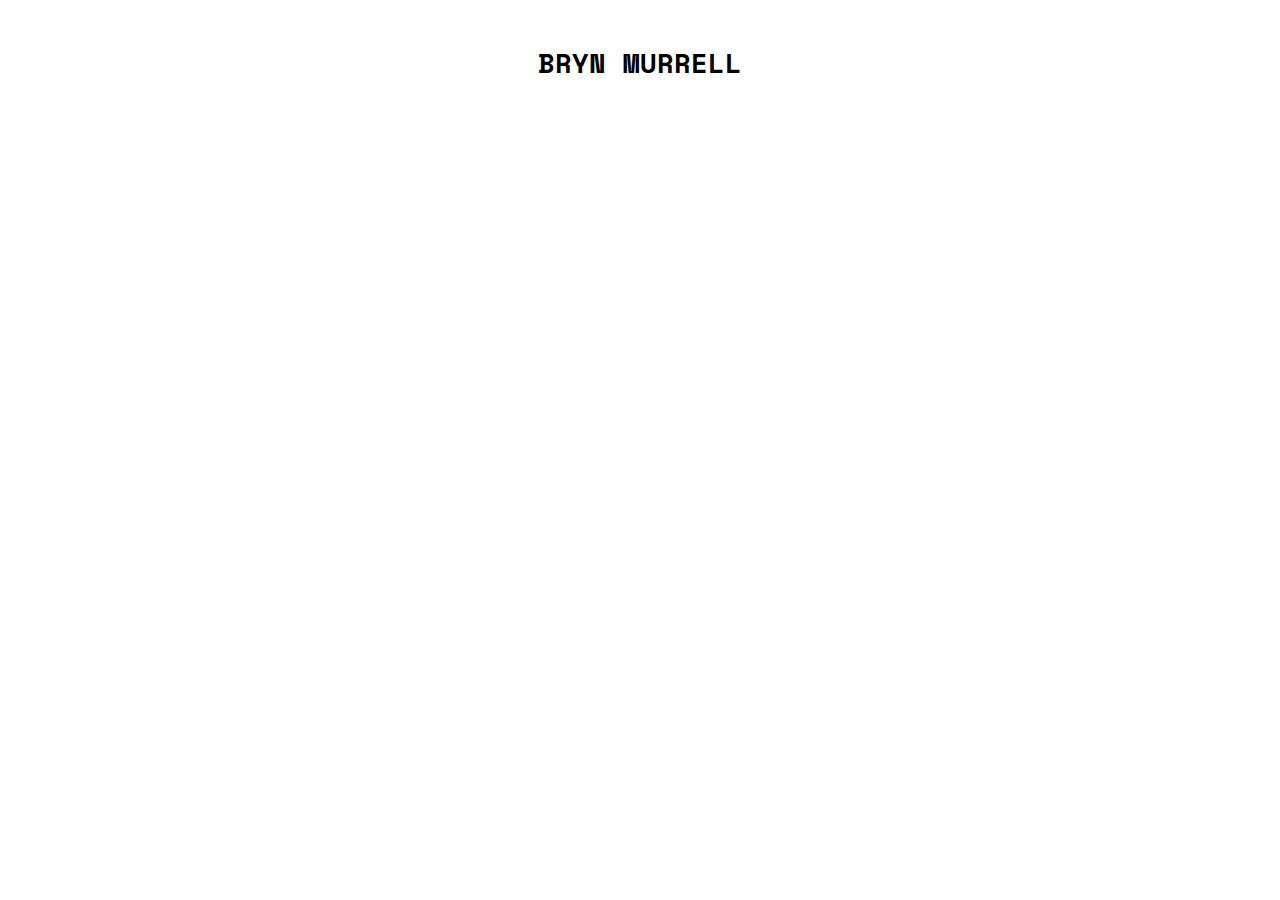
==== index.html @ 4e87435e "initial commit" ====
<!DOCTYPE HTML>
<html>
	<head>
		<link type="text/css" rel="stylesheet" href="css/stylesheet.css"/>
		<link media="only screen and (-webkit-min-device-pixel-ratio: 2)" href="css/retina.css" type="text/css" rel="stylesheet">		
		
		<title>Atelier Murrell</title>
	</head>
	<body>
		
		<div id=mainpage>
			<div class=text>
				<h1>BRYN MURRELL</h1>
			</div>	
		</div>
	</body>
</html>
---- css/stylesheet.css ----
@import url('http://fonts.googleapis.com/css?family=Open+Sans');
@import url('http://fonts.googleapis.com/css?family=Roboto');
@import url('https://fonts.googleapis.com/css?family=Space+Mono');


* {
	margin: 0px;
}
#mainpage {
//	background-color: #E53935;
	height:100vh;
	width:100vw;
	position:absolute;
	text-align:center;
}


#page2 {
	background-color: #8E24AA;
	height:100vh;
	width:100vw;
	position:absolute;
	text-align:center;
	
}


.text {
	font-family:'Space Mono', monospace;
	text-align:center;
	display:block;
//	color:#fffbf5;
  	position: relative;
	top: 5%;	
	transform: translateY(-5%);
	font-size: 10pt;	
}
---- css/retina.css ----
@import url('http://fonts.googleapis.com/css?family=Open+Sans');
@import url('http://fonts.googleapis.com/css?family=Roboto');


* {
	margin: 0px;
}
#page1 {
	background-color: #774F38;
	height:100vh;
	width:100vw;
	position:absolute;
	text-align:center;
}

.arrow-down {
	width:0;
	height:0;
	border-left: 20px solid transparent;
	border-right: 20px solid transparent;
	border-top: 20px solid #ECE5CE;
	display:inline-block;
	margin-top: 79vh;
	position:float;
}

.arrow-up {
	width:0;
	height:0;
	border-left: 20px solid transparent;
	border-right: 20px solid transparent;
	border-bottom: 20px solid #ECE5CE;
	display:inline-block;
	 margin-top: 1vh;	
}

#page2 {
	background-color: #E08E79;
	height:100vh;
	width:100vw;
	position:absolute;
	text-align:center;
	
}


.text {
	font-family:Open Sans;
	font-size: 2vh;
	text-align:center;
	display:block;
	color:#ECE5CE;
  	position: relative;
  	top: 50%;
	transform: translateY(-50%);
	
}

#p2-body {
	padding-top: 1vh;
}
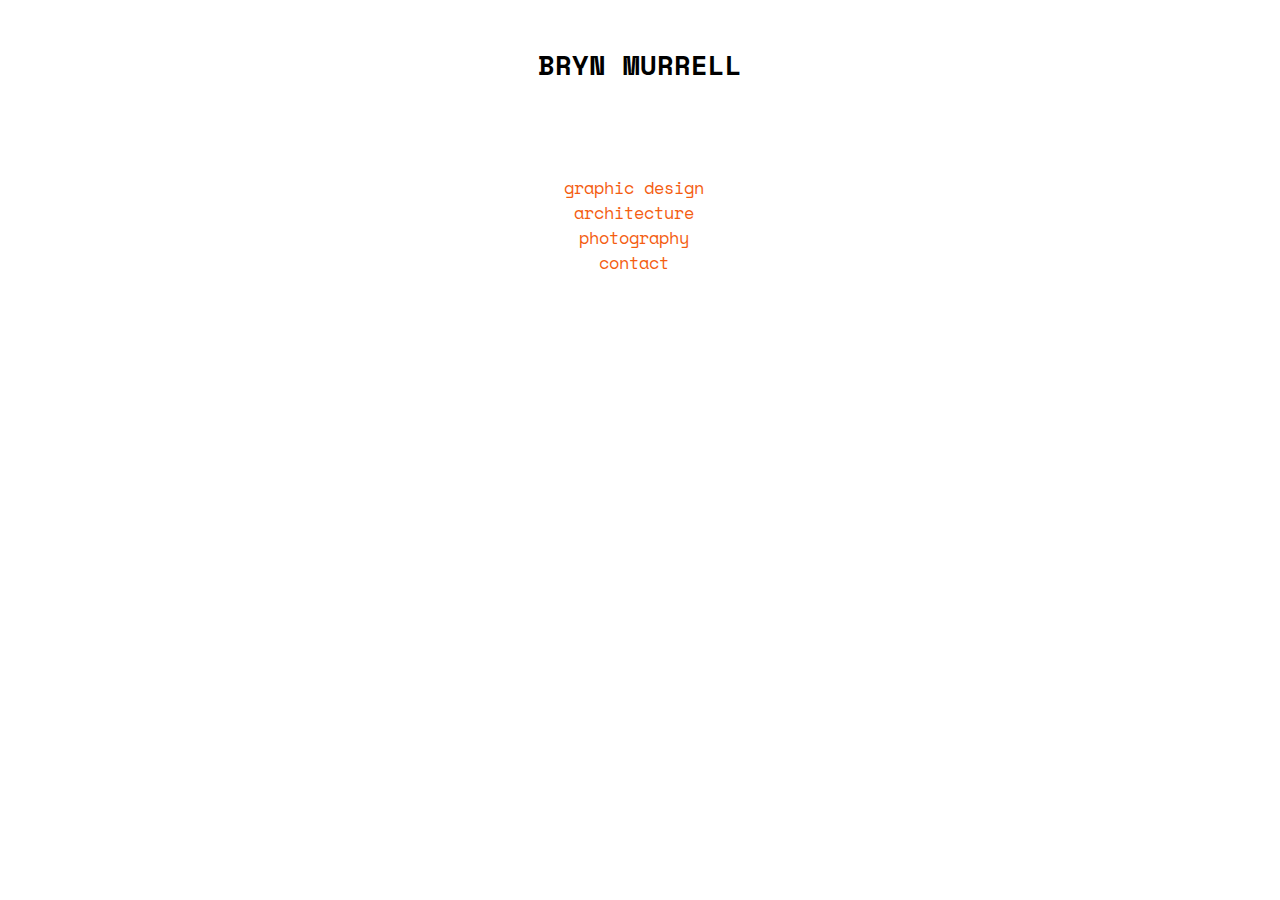
==== commit 4279d975: "commit" ====
--- a/index.html
+++ b/index.html
@@ -1,16 +1,28 @@
 <!DOCTYPE HTML>
+
 <html>
 	<head>
 		<link type="text/css" rel="stylesheet" href="css/stylesheet.css"/>
-		<link media="only screen and (-webkit-min-device-pixel-ratio: 2)" href="css/retina.css" type="text/css" rel="stylesheet">		
+		<!--	<link media="only screen and (-webkit-min-device-pixel-ratio: 2)" href="css/retina.css" type="text/css" rel="stylesheet"> -->
+		<script src="https://ajax.googleapis.com/ajax/libs/jquery/3.1.1/jquery.min.js"></script>		
+		<script type="text/javascript" src="script.js"></script>
+
 		
-		<title>Atelier Murrell</title>
+		<title>Bryn Murrell</title>
 	</head>
 	<body>
 		
 		<div id=mainpage>
-			<div class=text>
+			<div class=mainTitle>
 				<h1>BRYN MURRELL</h1>
+			</div>	
+			<div class=navBlock>
+				<ul>
+					<li id=g>graphic design</li>
+					<li id=a> architecture</li>
+					<li id=p>photography</li>
+					<li id=c>contact</li>
+				</ul>
 			</div>	
 		</div>
 	</body>
--- a/css/stylesheet.css
+++ b/css/stylesheet.css
@@ -14,24 +14,37 @@
 	text-align:center;
 }
 
-
-#page2 {
-	background-color: #8E24AA;
-	height:100vh;
-	width:100vw;
-	position:absolute;
-	text-align:center;
-	
-}
-
-
-.text {
+.mainTitle {
 	font-family:'Space Mono', monospace;
 	text-align:center;
 	display:block;
 //	color:#fffbf5;
   	position: relative;
 	top: 5%;	
-	transform: translateY(-5%);
+//	transform: translateY(-5%);
 	font-size: 10pt;	
 }
+
+.navBlock {
+	font-family:'Space Mono', monospace;
+	text-align: center;
+	display:block;
+	position: relative;
+	top: 15%;
+	transform; translateY(-15%);
+	left: -2%;
+//	transform; translateX(-15%);
+	font-size: 13pt;
+	text-decoration: none;
+	color:#F45D11;
+	
+}
+
+ul {
+	list-style-type:none;
+}
+li:hover {
+	text-decoration: underline;
+	
+}
+
